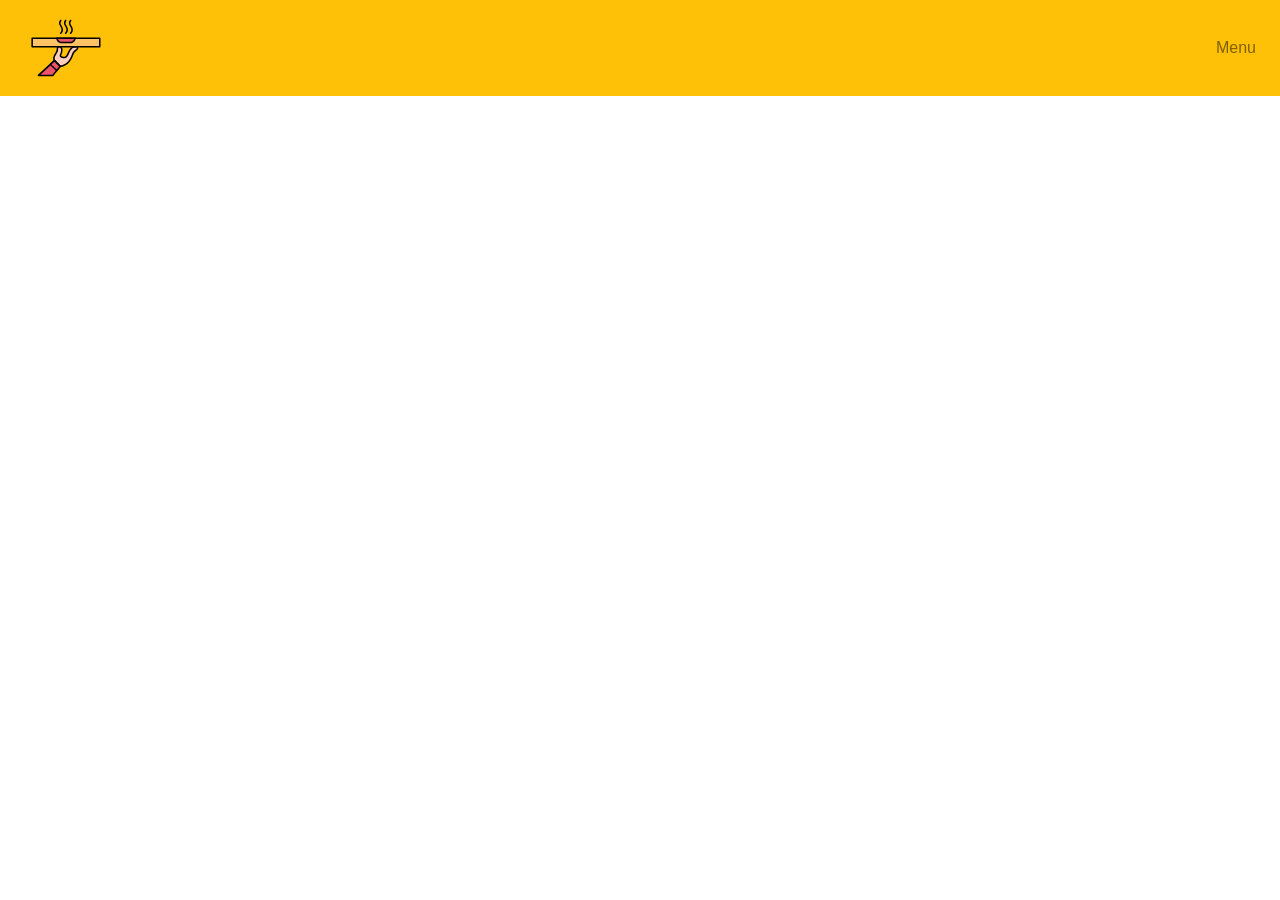
==== bootstrap-4.6.2-dist/carrinho.html @ 83f55510 "bootstrap e navbar" ====
<!DOCTYPE html>
<html lang="pt-BR">
<head>
  <meta charset="UTF-8">
  <title>Cardápio - Delivery Rápido</title>
  <link rel="stylesheet" href="https://cdn.jsdelivr.net/npm/bootstrap@4.6.2/dist/css/bootstrap.min.css" integrity="sha384-xOolHFLEh07PJGoPkLv1IbcEPTNtaed2xpHsD9ESMhqIYd0nLMwNLD69Npy4HI+N" crossorigin="anonymous">

</head>
<body>
  <header>
  <nav class= "navbar navbar-expand-md navbar-light fixed-top bg-warning"> <!--barra de navegação navbar-expand-md:só aparece responsivamente-->
    <div class="container">
    <a href="index.html" class="navbar-brand">
        <img src="img/logo.svg" width="70px">
      </a>
    </div>  

      <div class="collapse navbar-collapse"> <!--utilizado para criar a ul-->
       <ul class="navbar-nav ml-auto"> <!--ml-auto margin left auto-->
        <li class="nav-tem"> 
        <a href="menu.html" class="nav-link">Menu</a>
        </li>
        </ul>
      </div>
      </nav>
    </header>

  <main>
  <ul id="carrinhoid">
  </ul>
  <h1></h1>
  </main>

  <script src="script.js"></script>
</body>
</html>
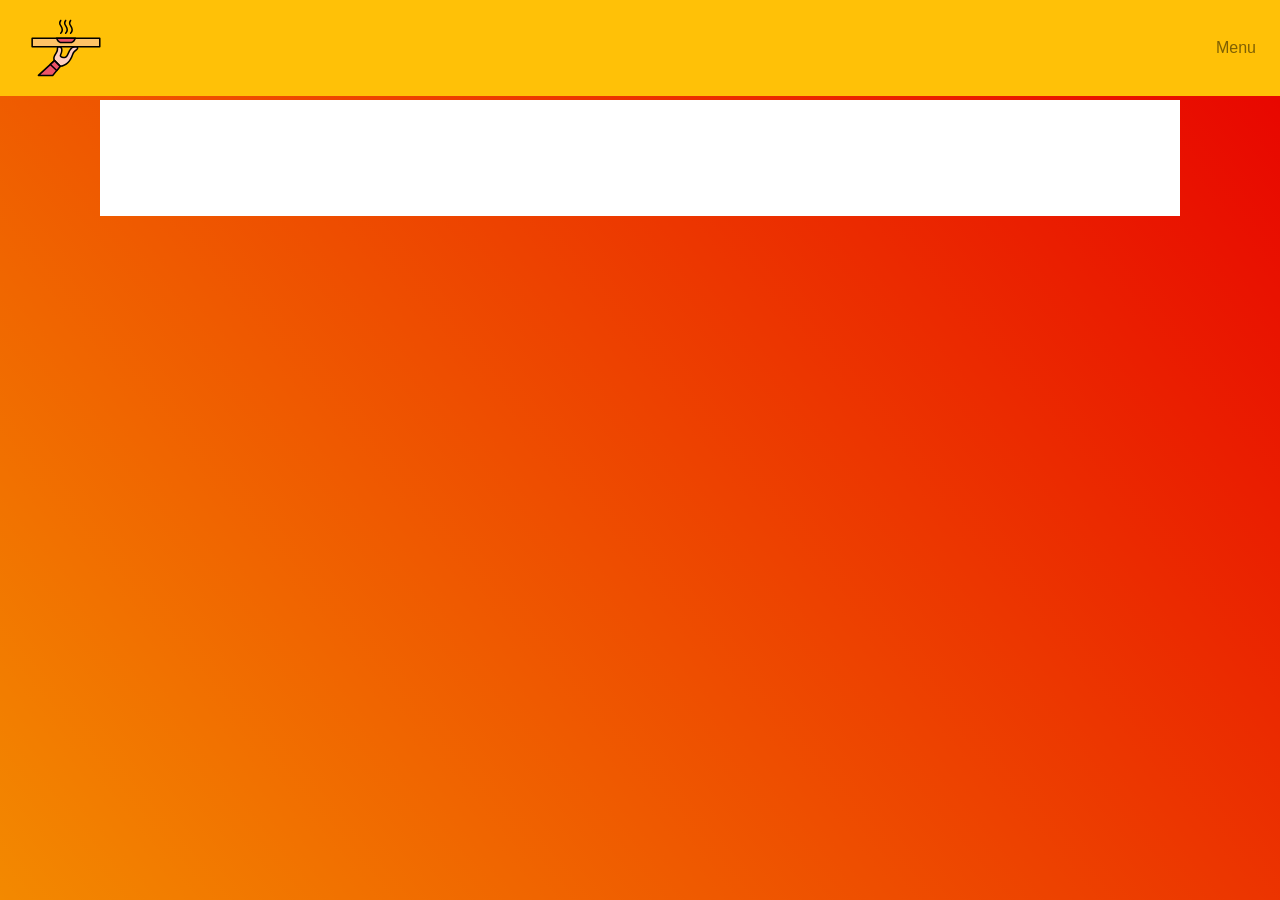
==== commit 2df6725f: "Commit 3 Adição de background; Correção de javascript para mostrar itens no carrinho Adição de layou" ====
--- a/bootstrap-4.6.2-dist/carrinho.html
+++ b/bootstrap-4.6.2-dist/carrinho.html
@@ -3,8 +3,8 @@
 <head>
   <meta charset="UTF-8">
   <title>Cardápio - Delivery Rápido</title>
-  <link rel="stylesheet" href="https://cdn.jsdelivr.net/npm/bootstrap@4.6.2/dist/css/bootstrap.min.css" integrity="sha384-xOolHFLEh07PJGoPkLv1IbcEPTNtaed2xpHsD9ESMhqIYd0nLMwNLD69Npy4HI+N" crossorigin="anonymous">
-
+  <link rel="stylesheet" href="css/bootstrap.css">
+   
 </head>
 <body>
   <header>
@@ -25,12 +25,33 @@
       </nav>
     </header>
 
-  <main>
+    <section id="produtos">
+
+      <div class="container">
+        <div class="row">
+
   <ul id="carrinhoid">
+
   </ul>
-  <h1></h1>
-  </main>
+</div>
+</section>
 
-  <script src="script.js"></script>
+  
 </body>
+
+<!--exibindo itens do carrinho-->
+
+<script>
+       
+ var carrinhoRecuperado = JSON.parse(localStorage.getItem('cr'));
+let lista = document.getElementById("carrinhoid");  //acessando elemento html pelo id atrapves do DOM
+for (let i = 0; i < carrinhoRecuperado.length; i++) { 
+  var item = carrinhoRecuperado[i]; //
+  const div = document.createElement("li");
+  div.textContent = `${item.nome} - R$${item.preco}`
+  lista.appendChild(div);
+}
+
+  </script>
+
 </html>
